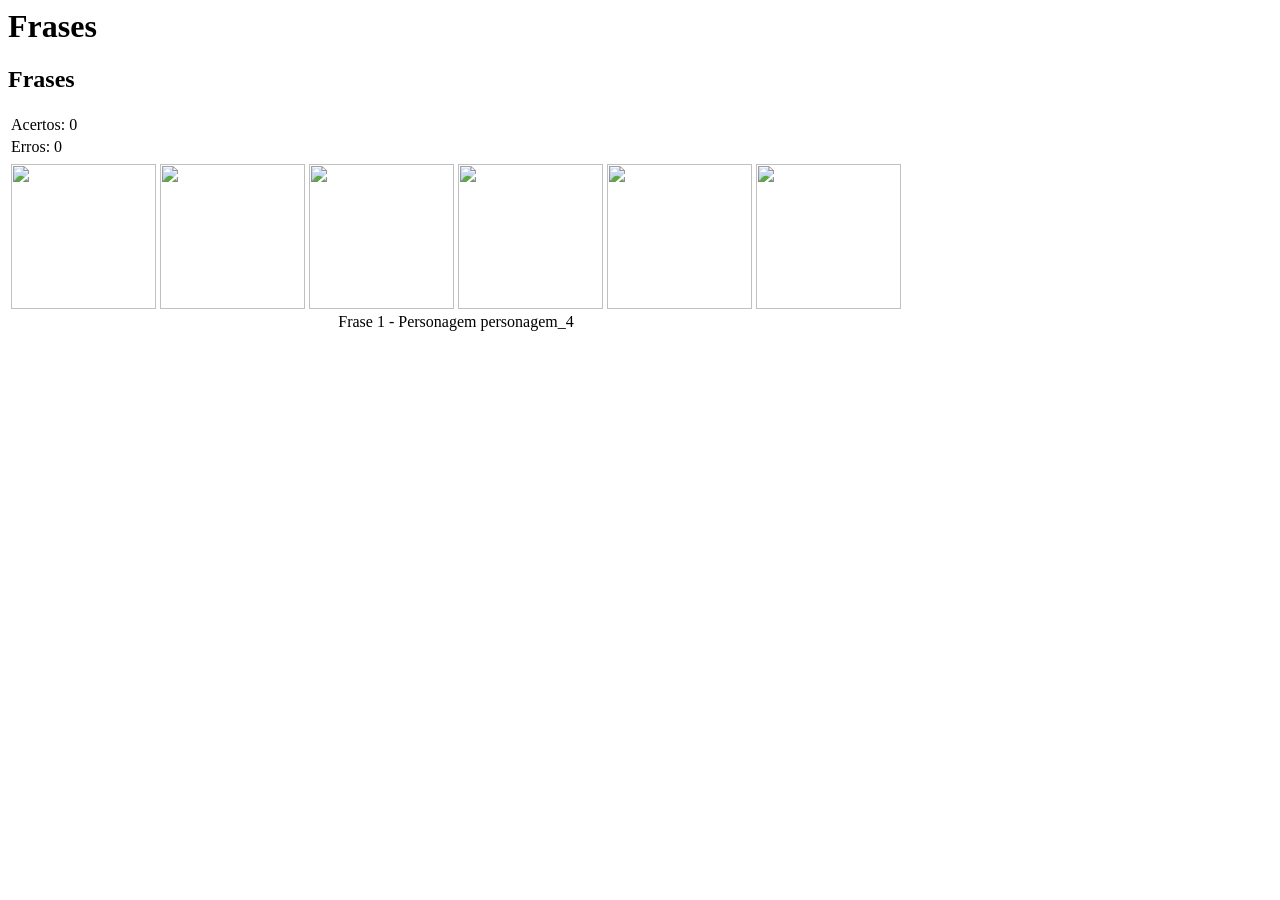
==== index.html @ 70c5ab52 "Initial commit" ====
<html>
<head>
	<title>Jogo - Frases</title>
	<meta charset="utf-8" />
	<link rel="stylesheet" href="frases.css" />
</head>
<body>

<!-- Heading -->
<div id="heading" >
	<h1>Frases</h1>
</div>

<!-- Main -->
<section id="main" class="wrapper">
	<div class="inner">
		<div class="content">
			<header>
				<h2>Frases</h2>
			</header>
			<div>
				<table id="frases">
					<tr>
						<td id="acertos" colspan="6">Acertos: 0</td>
					</tr>
					<tr>
						<td id="erros" colspan="6">Erros: 0</td>
					</tr>
					<tr>
						<td id="resultado" colspan="6"></td>
					</tr>
					<tr>
						<td>
							<img data-personagem_id="personagem_1" src="https://ssl8972.websiteseguro.com/curtiram/images/fotos/mh_interna_lider-inspiracao-personagem-capa1.png" alt="">
						</td>
						<td>
							<img data-personagem_id="personagem_2" src="https://ssl8972.websiteseguro.com/curtiram/images/fotos/mh_interna_lider-inspiracao-personagem-capa1.png" alt="">
						</td>
						<td>
							<img data-personagem_id="personagem_3" src="https://ssl8972.websiteseguro.com/curtiram/images/fotos/mh_interna_lider-inspiracao-personagem-capa1.png" alt="">
						</td>
						<td>
							<img data-personagem_id="personagem_4" src="https://ssl8972.websiteseguro.com/curtiram/images/fotos/mh_interna_lider-inspiracao-personagem-capa1.png" alt="">
						</td>
						<td>
							<img data-personagem_id="personagem_5" src="https://ssl8972.websiteseguro.com/curtiram/images/fotos/mh_interna_lider-inspiracao-personagem-capa1.png" alt="">
						</td>
						<td>
							<img data-personagem_id="personagem_6" src="https://ssl8972.websiteseguro.com/curtiram/images/fotos/mh_interna_lider-inspiracao-personagem-capa1.png" alt="">
						</td>
					</tr>
					<tr>
						<td colspan="6" align="center" id="frase_aleatoria">
							Frase
						</td>
					</tr>
				</table>
			</div>
		</div>
	</div>
</section>
<script src="frases.js"></script>
</body>
</html>
---- frases.css ----
#frases img {
	width: 145px;
}
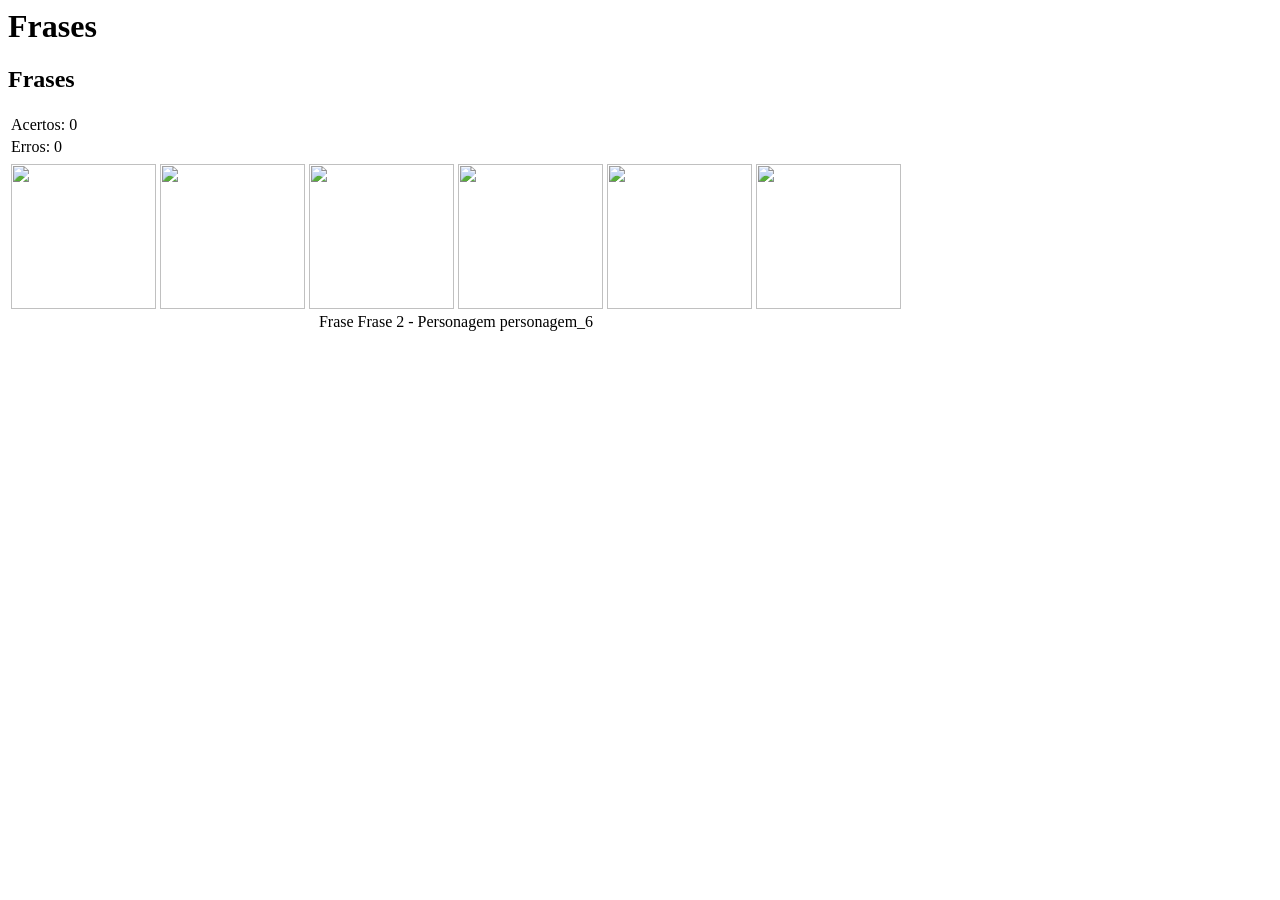
==== commit 94353c78: "Aula jQuery" ====
--- a/index.html
+++ b/index.html
@@ -60,5 +60,6 @@
 	</div>
 </section>
 <script src="frases.js"></script>
+<script src="jquery.min.js"></script>
 </body>
 </html>
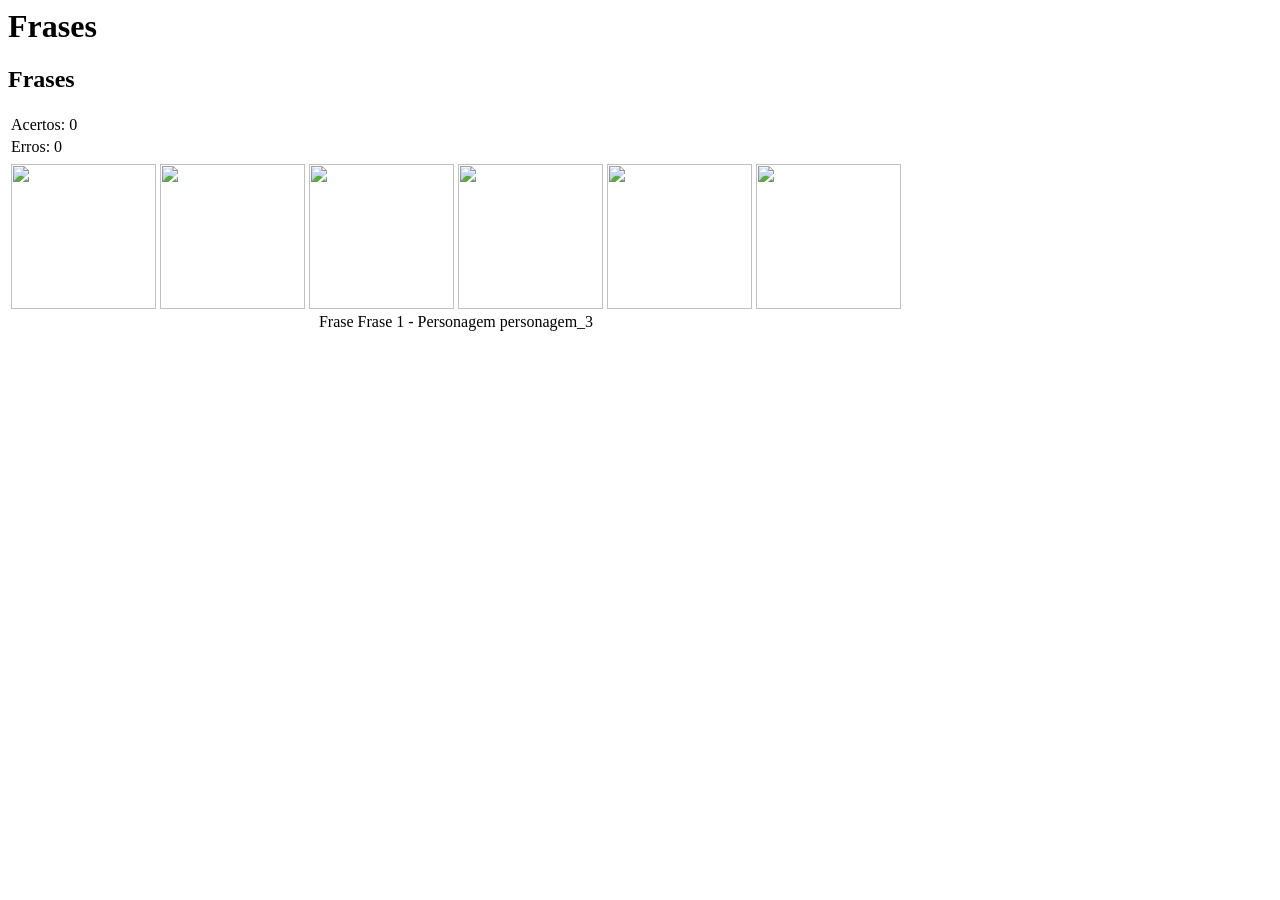
==== commit c7a033af: "Revert "Aula jQuery" This reverts commit 94353c78784433fd2326ba2db6cdf67f39b548ef." ====
--- a/index.html
+++ b/index.html
@@ -60,6 +60,5 @@
 	</div>
 </section>
 <script src="frases.js"></script>
-<script src="jquery.min.js"></script>
 </body>
 </html>
